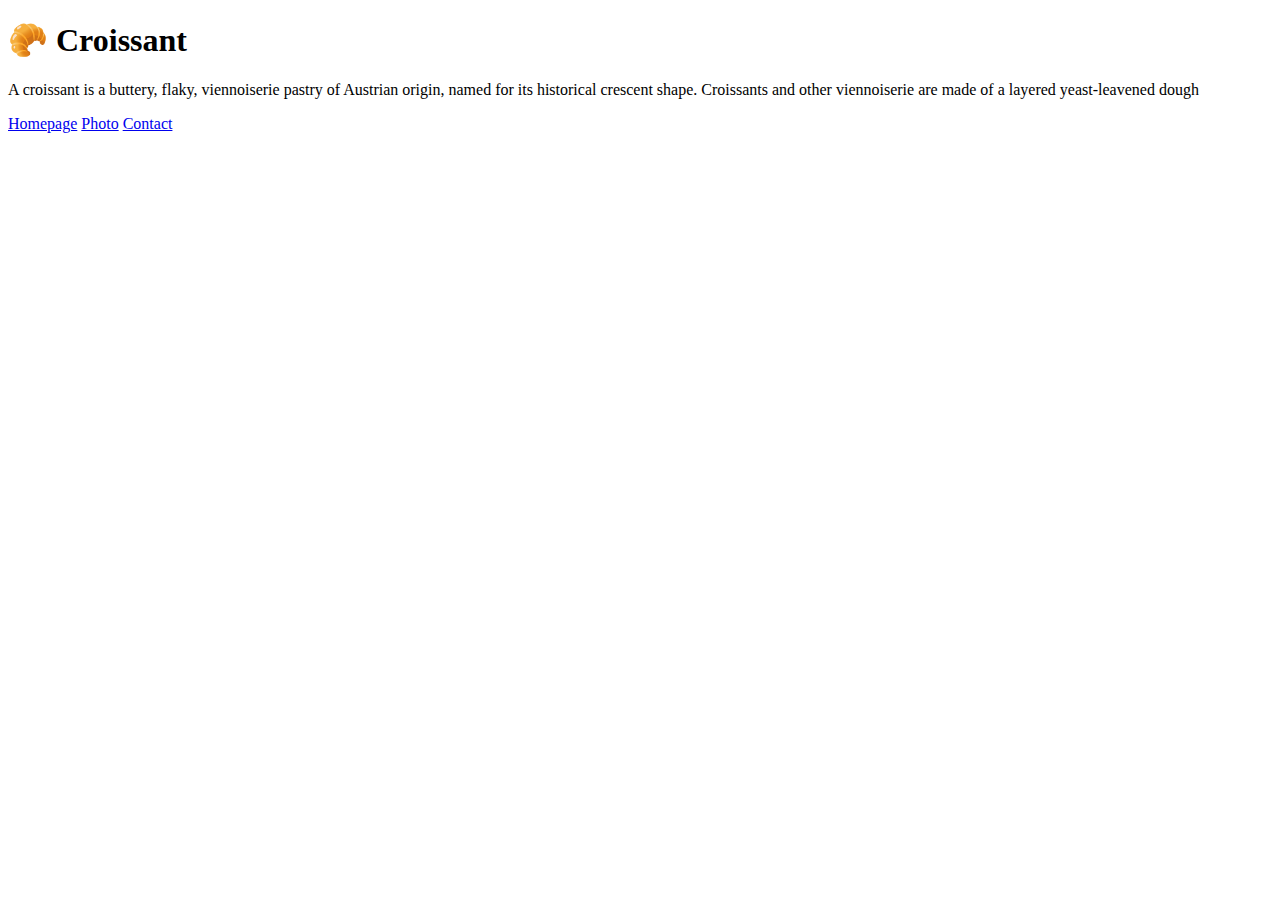
==== index.html @ 84336900 "Files structure created" ====
<!DOCTYPE html>
<html lang="en">
  <head>
    <meta charset="UTF-8" />
    <meta http-equiv="X-UA-Compatible" content="IE=edge" />
    <meta name="viewport" content="width=device-width, initial-scale=1.0" />
    <title>The best coissant in New York</title>
  </head>
  <body>
    <h1>🥐 Croissant</h1>
    <p>
      A croissant is a buttery, flaky, viennoiserie pastry of Austrian origin,
      named for its historical crescent shape. Croissants and other viennoiserie
      are made of a layered yeast-leavened dough
    </p>
    <a href="/">Homepage</a>
    <a href="/photo.html">Photo</a>
    <a href="/contact.html">Contact</a>
  </body>
</html>
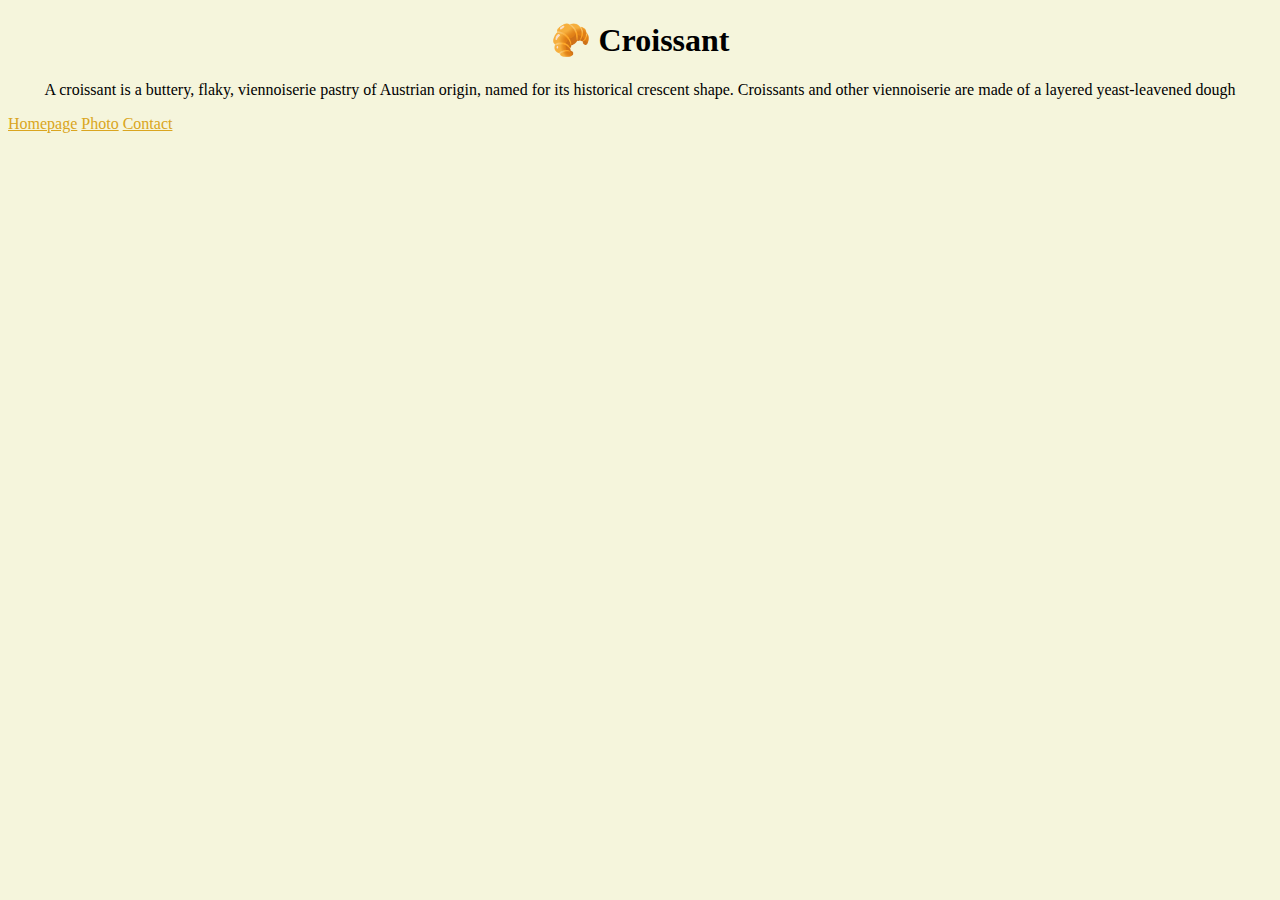
==== commit 992b6d9a: "CSS added" ====
--- a/index.html
+++ b/index.html
@@ -5,6 +5,7 @@
     <meta http-equiv="X-UA-Compatible" content="IE=edge" />
     <meta name="viewport" content="width=device-width, initial-scale=1.0" />
     <title>The best coissant in New York</title>
+    <link rel="stylesheet" href="/src/styles.css" />
   </head>
   <body>
     <h1>🥐 Croissant</h1>
--- a/src/styles.css
+++ b/src/styles.css
@@ -0,0 +1,13 @@
+h1, p {
+    text-align: center;
+}
+img {
+    display: block;
+    margin: 0 auto;
+}
+body {
+    background-color: beige;
+}
+a {
+    color: goldenrod;
+}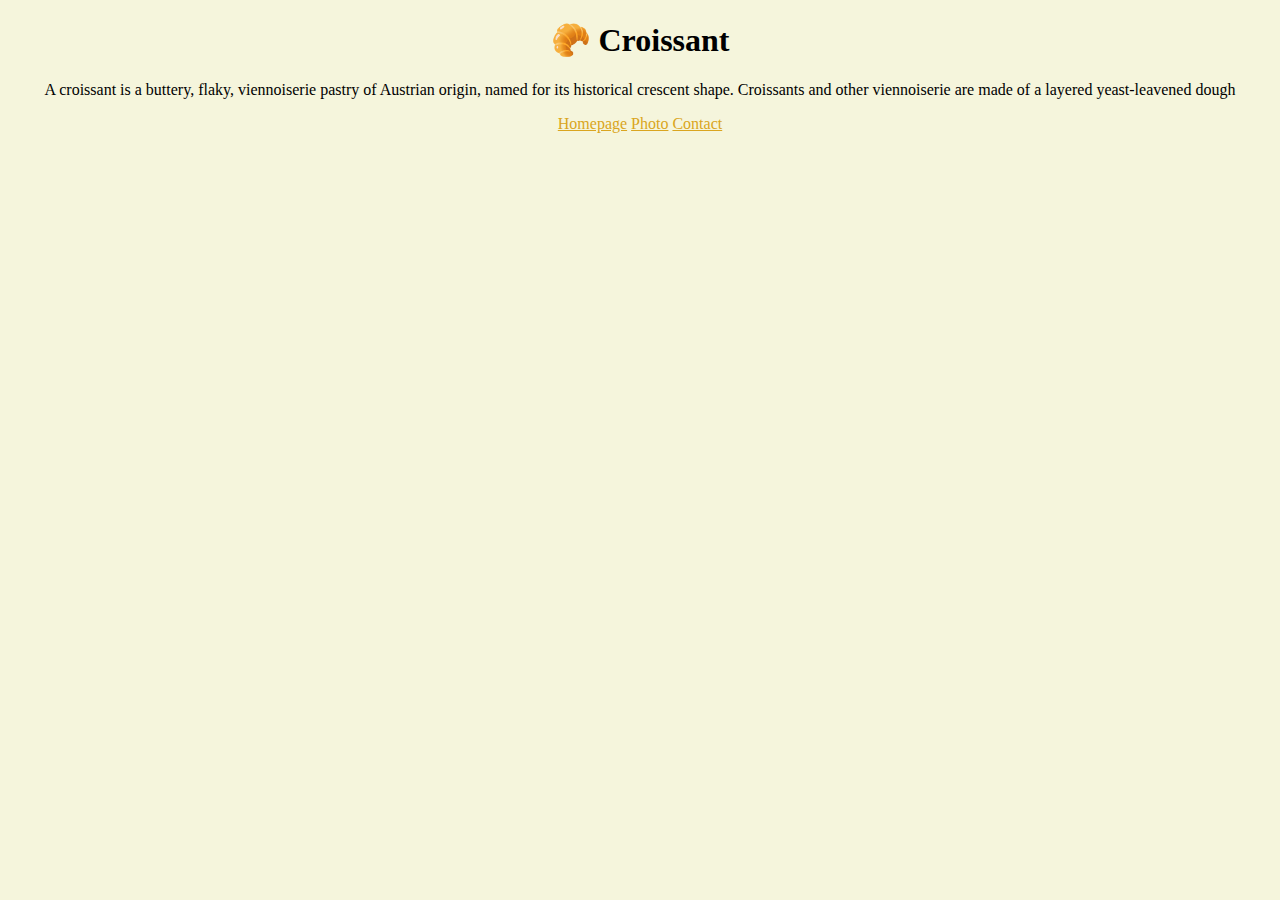
==== commit 062dd4ab: "Links aligned to the center" ====
--- a/index.html
+++ b/index.html
@@ -14,8 +14,10 @@
       named for its historical crescent shape. Croissants and other viennoiserie
       are made of a layered yeast-leavened dough
     </p>
-    <a href="/">Homepage</a>
-    <a href="/photo.html">Photo</a>
-    <a href="/contact.html">Contact</a>
+    <footer>
+      <a href="/">Homepage</a>
+      <a href="/photo.html">Photo</a>
+      <a href="/contact.html">Contact</a>
+    </footer>
   </body>
 </html>
--- a/src/styles.css
+++ b/src/styles.css
@@ -1,4 +1,4 @@
-h1, p {
+h1, p, footer {
     text-align: center;
 }
 img {
